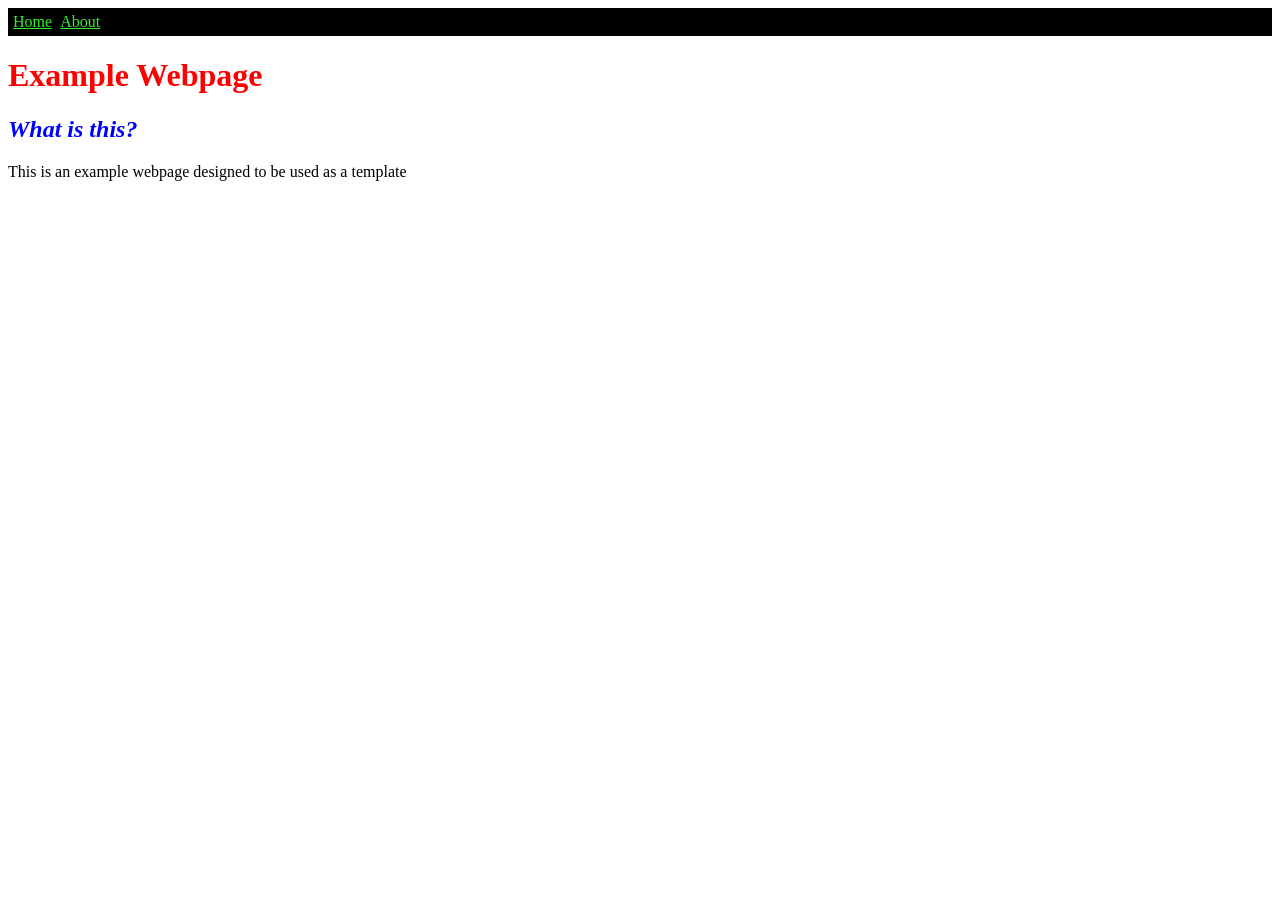
==== about.html @ 05a7aad5 "starter code to test" ====
<html>
    <head>
        <title>About Page</title>
        <link type="text/css" href="example.css" rel="stylesheet"/>
    </head>

    <body>
        <div class="navbar">
            <a class="nav-option" href="index.html">Home</a>
            <a class="nav-option" href="about.html">About</a>
        </div>
        <h1 class="header">Example Webpage</h1>
        <h2 class="subheader">What is this?</h2>
        <p>This is an example webpage designed to be used as a template</p>
    </body>
</html>
---- example.css ----
.header {
    color: red;
}

.subheader {
    color: blue;
    font-style: italic;
}

.navbar {
    background: black;
    padding-top: 5px;
    padding-bottom: 5px;
    padding-left: 5px;
}

.nav-option {
    color: rgb(50, 238, 50);
    margin-right: 5px;
}
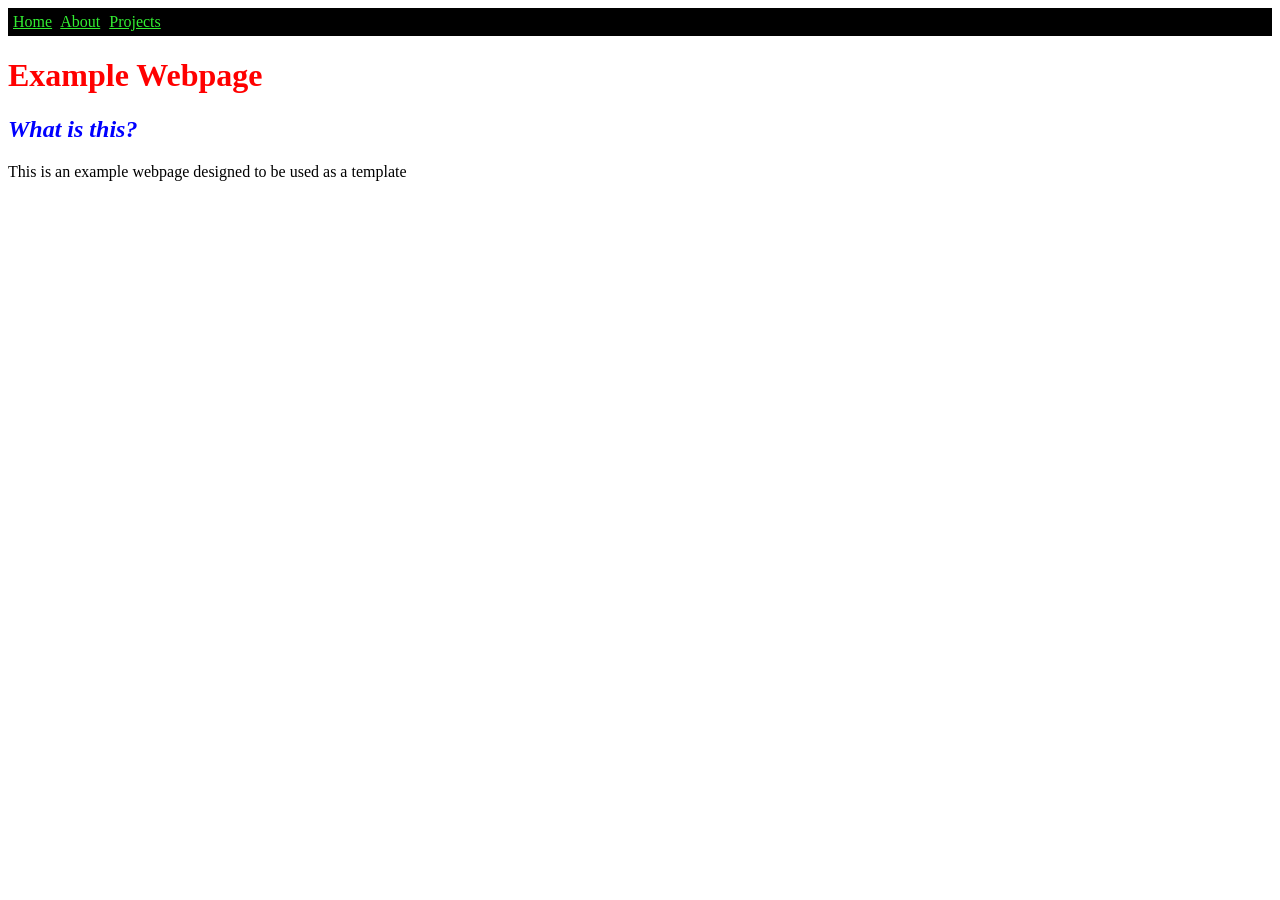
==== commit 9b0b5401: "added projects html and updated navbar" ====
--- a/about.html
+++ b/about.html
@@ -8,6 +8,7 @@
         <div class="navbar">
             <a class="nav-option" href="index.html">Home</a>
             <a class="nav-option" href="about.html">About</a>
+            <a class="nav-option" href="projects.html">Projects</a>
         </div>
         <h1 class="header">Example Webpage</h1>
         <h2 class="subheader">What is this?</h2>
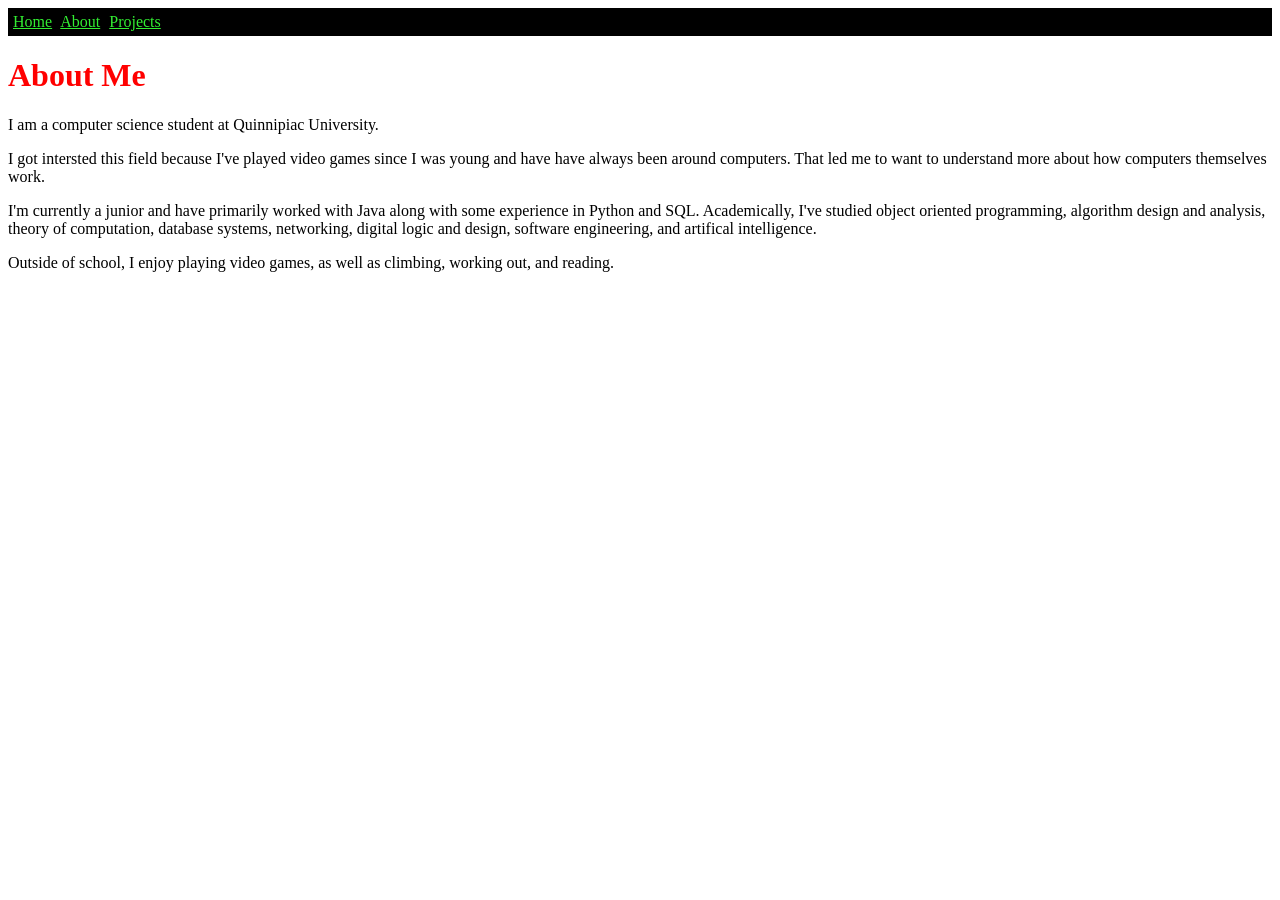
==== commit 6bd042e2: "added text to about me page" ====
--- a/about.html
+++ b/about.html
@@ -1,6 +1,6 @@
 <html>
     <head>
-        <title>About Page</title>
+        <title>About Me</title>
         <link type="text/css" href="example.css" rel="stylesheet"/>
     </head>
 
@@ -10,8 +10,10 @@
             <a class="nav-option" href="about.html">About</a>
             <a class="nav-option" href="projects.html">Projects</a>
         </div>
-        <h1 class="header">Example Webpage</h1>
-        <h2 class="subheader">What is this?</h2>
-        <p>This is an example webpage designed to be used as a template</p>
+        <h1 class="header">About Me</h1>
+        <p>I am a computer science student at Quinnipiac University.</p>
+        <p>I got intersted this field  because I've played video games since I was young and have have always been around computers.  That led me to want to understand more about how computers themselves work.</p>
+        <p>I'm currently a junior and have primarily worked with Java along with some experience in Python and SQL.  Academically, I've studied object oriented programming, algorithm design and analysis, theory of computation, database systems, networking, digital logic and design, software engineering, and artifical intelligence.</p>
+        <p>Outside of school, I enjoy playing video games, as well as climbing, working out, and reading.</p>
     </body>
 </html>
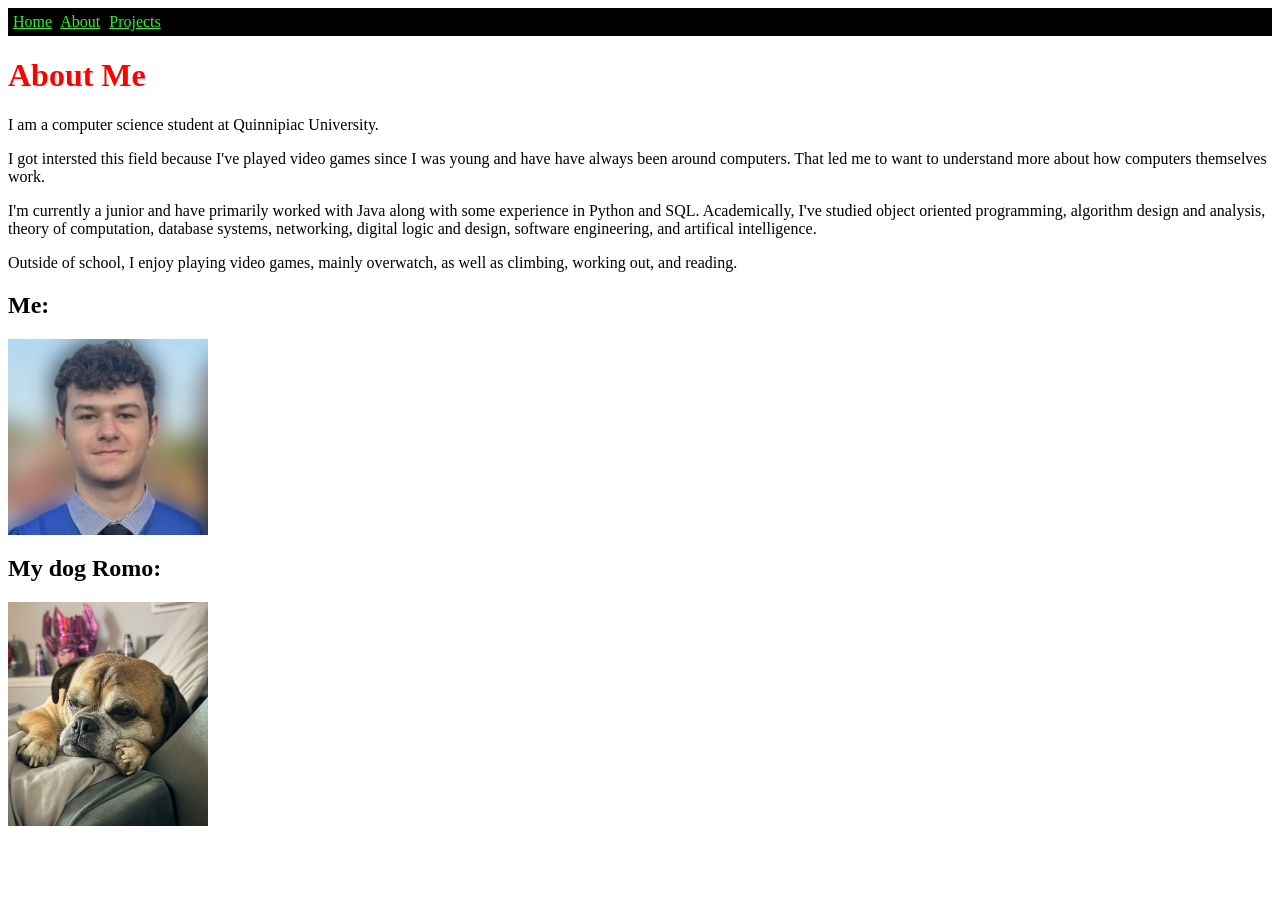
==== commit eef845e9: "added images to About Me" ====
--- a/about.html
+++ b/about.html
@@ -14,6 +14,12 @@
         <p>I am a computer science student at Quinnipiac University.</p>
         <p>I got intersted this field  because I've played video games since I was young and have have always been around computers.  That led me to want to understand more about how computers themselves work.</p>
         <p>I'm currently a junior and have primarily worked with Java along with some experience in Python and SQL.  Academically, I've studied object oriented programming, algorithm design and analysis, theory of computation, database systems, networking, digital logic and design, software engineering, and artifical intelligence.</p>
-        <p>Outside of school, I enjoy playing video games, as well as climbing, working out, and reading.</p>
+        <p>Outside of school, I enjoy playing video games, mainly overwatch, as well as climbing, working out, and reading.</p>
+
+        <h2>Me:</h2>
+        <img src="images/me.png" width="200">
+
+        <h2>My dog Romo:</h2>
+        <img src="images/romo.png" width="200">
     </body>
 </html>
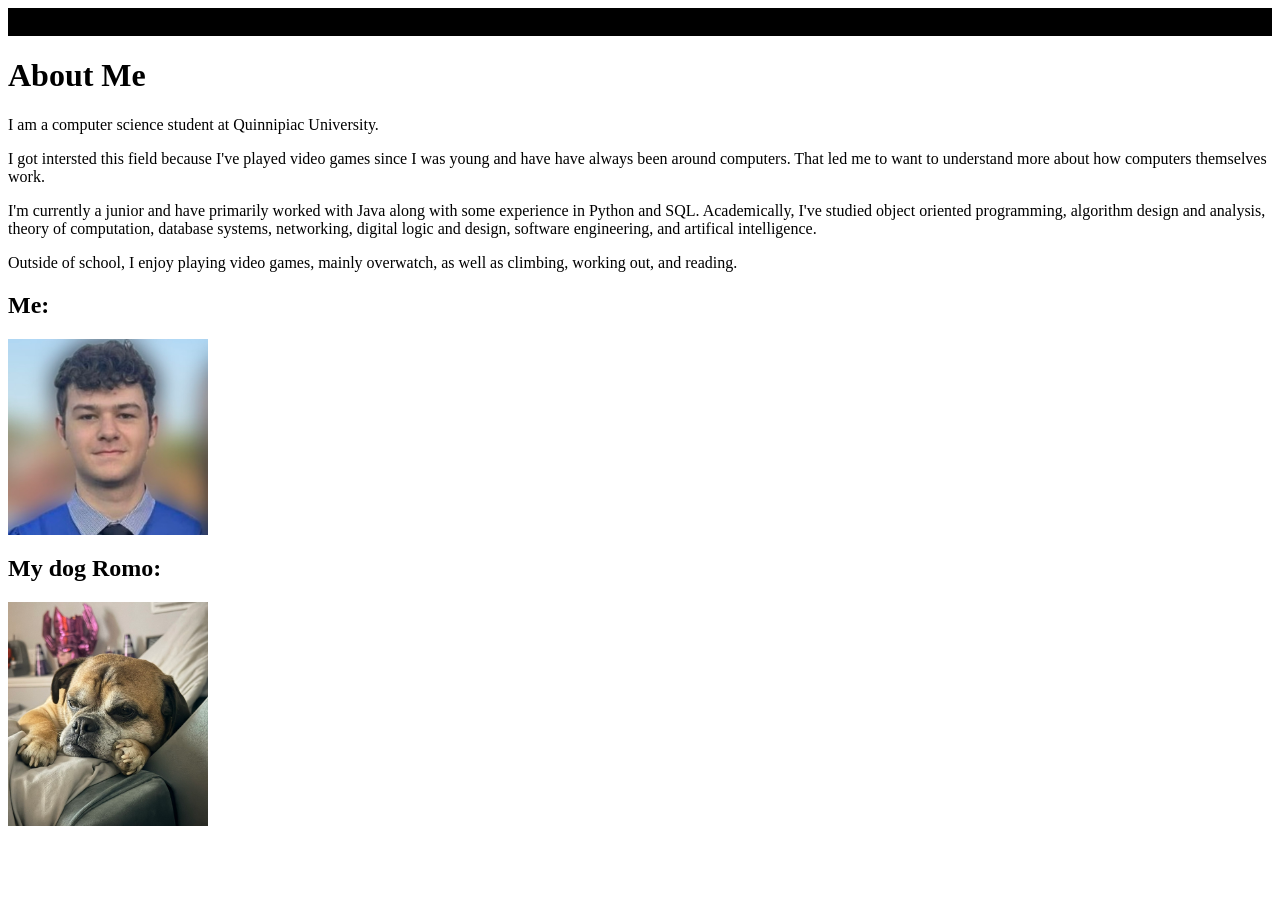
==== commit 1026495e: "edited css" ====
--- a/about.html
+++ b/about.html
@@ -1,7 +1,7 @@
 <html>
     <head>
         <title>About Me</title>
-        <link type="text/css" href="example.css" rel="stylesheet"/>
+        <link type="text/css" href="styles.css" rel="stylesheet"/>
     </head>
 
     <body>
--- a/styles.css
+++ b/styles.css
@@ -0,0 +1,20 @@
+.header {
+    color: black;
+}
+
+.subheader {
+    color: black;
+    font-style: italic;
+}
+
+.navbar {
+    background: black;
+    padding-top: 5px;
+    padding-bottom: 5px;
+    padding-left: 5px;
+}
+
+.nav-option {
+    color: rgb(0, 0, 0);
+    margin-right: 5px;
+}
